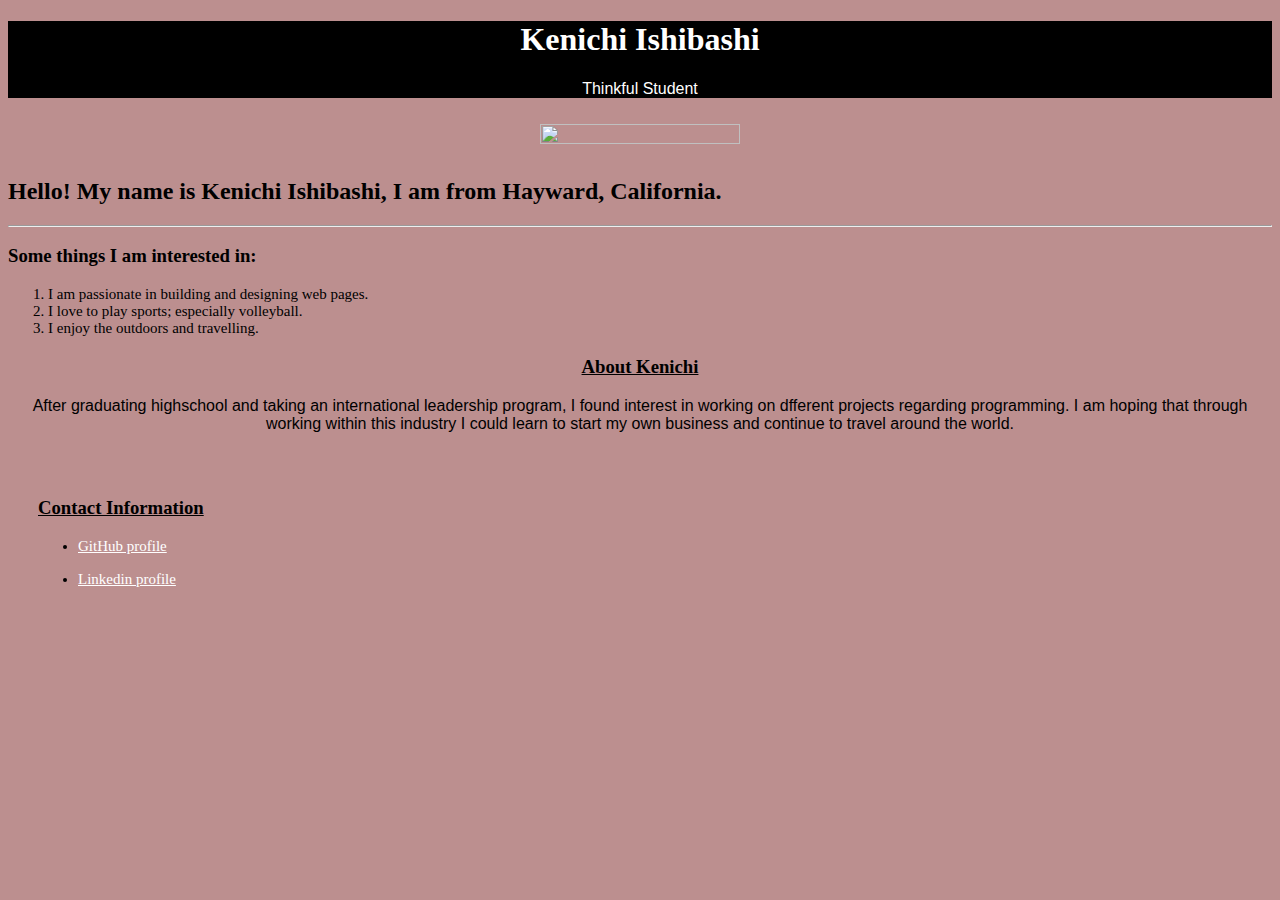
==== index.html @ 219dfdf9 "Add files via upload" ====
<!DOCTYPE html>
<html>

<head>
  <meta charset="utf-8">
  <meta name="viewport" content="width=device-width">
  <title>Portfolio</title>
  <link href="style.css" rel="stylesheet" type="text/css" />
</head>
  
<!-- description about myself -->
<body>
  <header>
    <div>
      <h1 class="center">Kenichi Ishibashi</h1>
      <p class="center">Thinkful Student</p>
    </div>
  </header>
  
  <main>
    <div>
      <article>
        <div style="text-align: center;">
          <img src="images/hiking-picture.png"></a> 
        </div>
        <h2>Hello! My name is Kenichi Ishibashi, I am from Hayward, California.</h2>

<hr>
      <h3>Some things I am interested in:</h3>

<!-- A ul of hobbies -->
        <ol>
           <li>I am passionate in building and designing web pages.</li>
           <li>I love to play sports; especially volleyball.</li>
           <li>I enjoy the outdoors and travelling.</li>
         </ol>
    </article>
  </div>

<!-- Sharing more about myself -->
  <div>
    <article>
      <h3 class="center"><ins>About Kenichi</ins></h3>
      <p class="center">After graduating highschool and taking an international leadership program, I found interest in working on dfferent projects regarding programming. I am hoping that through working within this industry I could learn to start my own business and continue to travel around the world. </p>
    </article>   
  </div>
  </main>

  <div>
    <footer>
      <h3><ins>Contact Information</ins></h3>
        <ul>
          <li><a href="https://github.com/KenichiIshibashi">GitHub profile</a></li>
    <p></p>
          <li><a href="https://www.linkedin.com/in/kenichi-ishibashi-4936aa292/">Linkedin profile</a></li>
        </ul>
    </footer>
  </div>
  
  <script src="script.js"></script>

  
  <script src="https://replit.com/public/js/replit-badge-v2.js" theme="dark" position="bottom-right"></script>
</body>

</html>
---- style.css ----
/* code for the header */
header {
  color: white;
  background-color: black;
  font-family: cursive;
}


/* code for the body */
body {
  background-color: rosybrown;
}

.center {
  text-align: center;
}

p {
  font-family: sans-serif;
}

/*   image   */
img {
  width: 200px;
  margin: 10px;
  height: 100%;

}

li {
  text-align: left;
  font-size: 15px;
}



/* pseudo-class for links */
a:link {
  color: white;
}
a:visited {
  color: black;
}
a:hover {
  color: deeppink;
}
a:active {
  color: blue;
}

footer{
  padding: 30px;
}
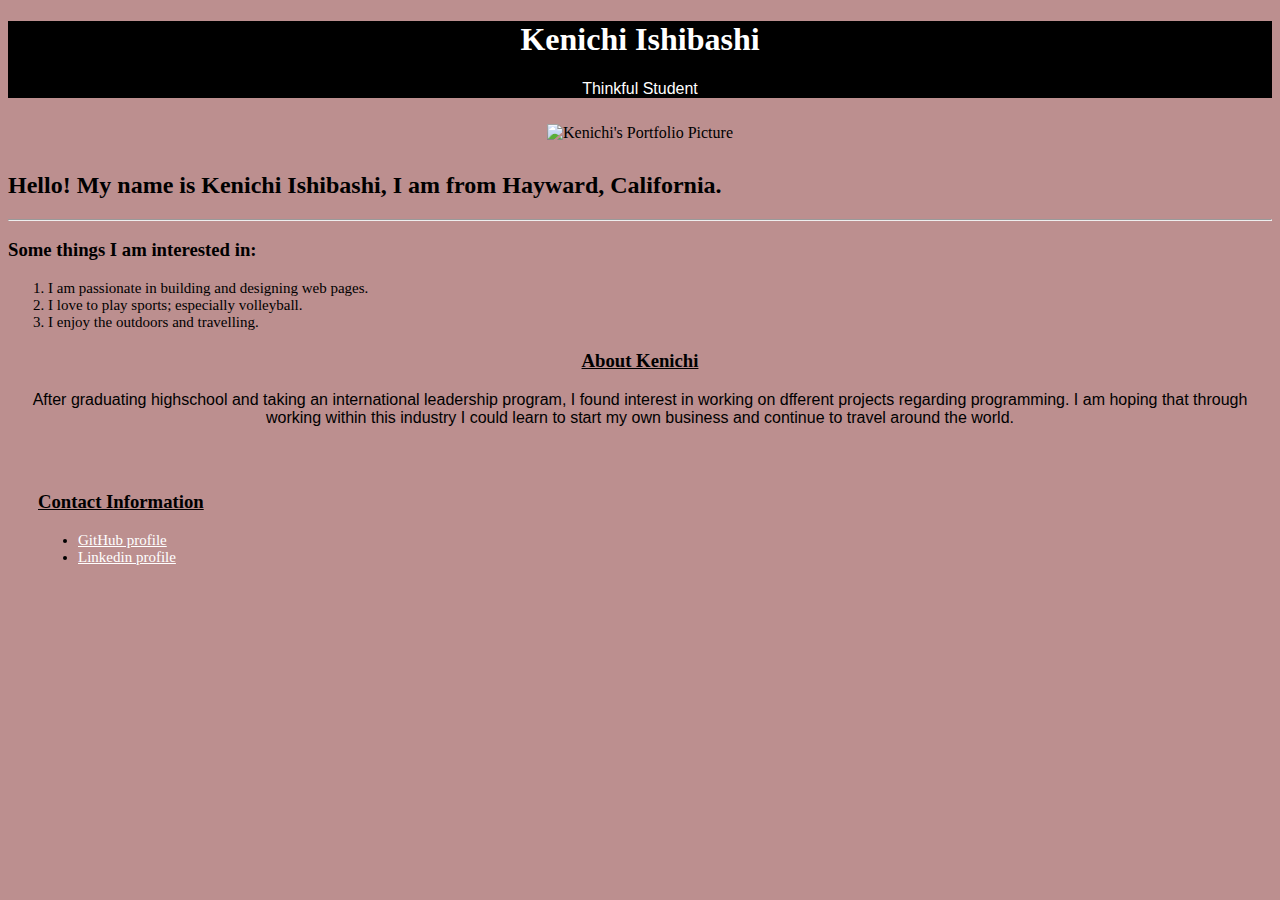
==== commit 9cf17a95: "Add files via upload" ====
--- a/index.html
+++ b/index.html
@@ -21,7 +21,7 @@
     <div>
       <article>
         <div style="text-align: center;">
-          <img src="images/hiking-picture.png"></a> 
+          <a><img src="images/hiking-picture.png" alt="Kenichi's Portfolio Picture"></a>
         </div>
         <h2>Hello! My name is Kenichi Ishibashi, I am from Hayward, California.</h2>
 
@@ -51,7 +51,6 @@
       <h3><ins>Contact Information</ins></h3>
         <ul>
           <li><a href="https://github.com/KenichiIshibashi">GitHub profile</a></li>
-    <p></p>
           <li><a href="https://www.linkedin.com/in/kenichi-ishibashi-4936aa292/">Linkedin profile</a></li>
         </ul>
     </footer>
@@ -59,8 +58,7 @@
   
   <script src="script.js"></script>
 
-  
-  <script src="https://replit.com/public/js/replit-badge-v2.js" theme="dark" position="bottom-right"></script>
+<script src="https://replit.com/public/js/replit-badge-v2.js" theme="dark" position="bottom-right"></script>
 </body>
 
 </html>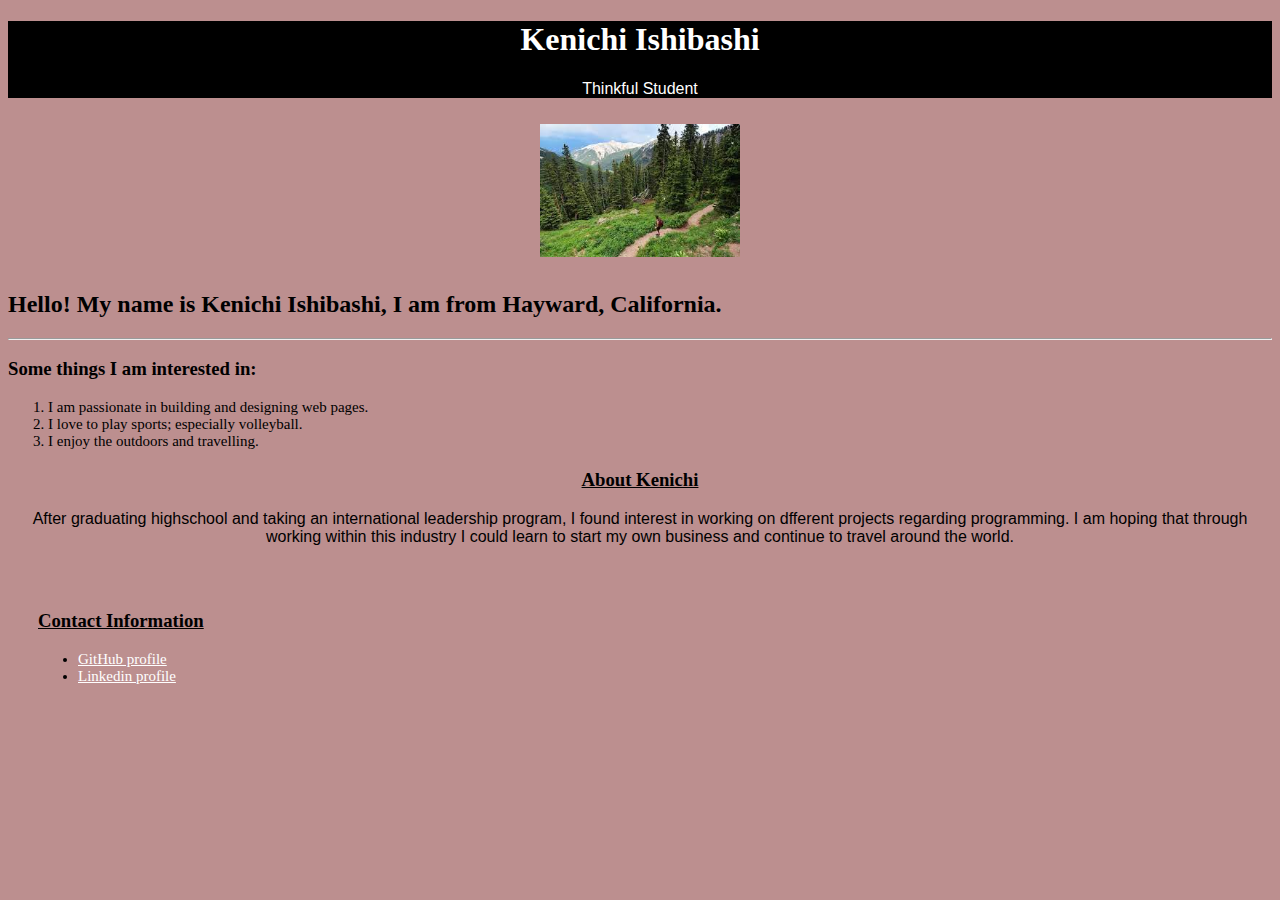
==== commit ccd8acd3: "Update index.html" ====
--- a/index.html
+++ b/index.html
@@ -21,7 +21,7 @@
     <div>
       <article>
         <div style="text-align: center;">
-          <a><img src="images/hiking-picture.png" alt="Kenichi's Portfolio Picture"></a>
+          <a><img src="image/hiking-image-2.jpeg" alt="Kenichi's Portfolio Picture"></a>
         </div>
         <h2>Hello! My name is Kenichi Ishibashi, I am from Hayward, California.</h2>
 
@@ -61,4 +61,4 @@
 <script src="https://replit.com/public/js/replit-badge-v2.js" theme="dark" position="bottom-right"></script>
 </body>
 
-</html>+</html>
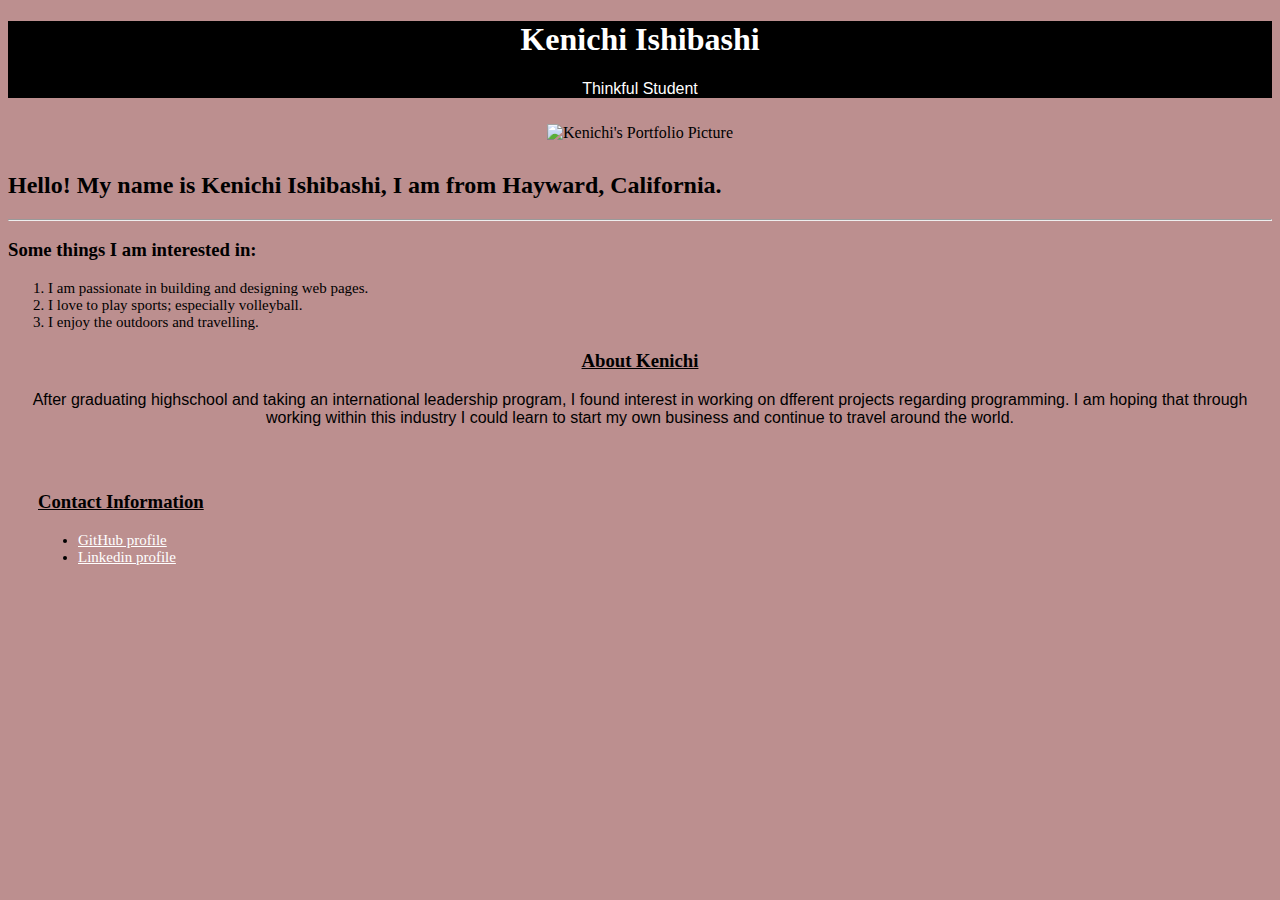
==== commit 9b15723f: "Update index.html" ====
--- a/index.html
+++ b/index.html
@@ -21,7 +21,7 @@
     <div>
       <article>
         <div style="text-align: center;">
-          <a><img src="image/hiking-image-2.jpeg" alt="Kenichi's Portfolio Picture"></a>
+          <a><img src="https://thumbor.forbes.com/thumbor/fit-in/900x510/https://www.forbes.com/health/wp-content/uploads/2023/07/hiking-apps.jpg" alt="Kenichi's Portfolio Picture"></a>
         </div>
         <h2>Hello! My name is Kenichi Ishibashi, I am from Hayward, California.</h2>
 
